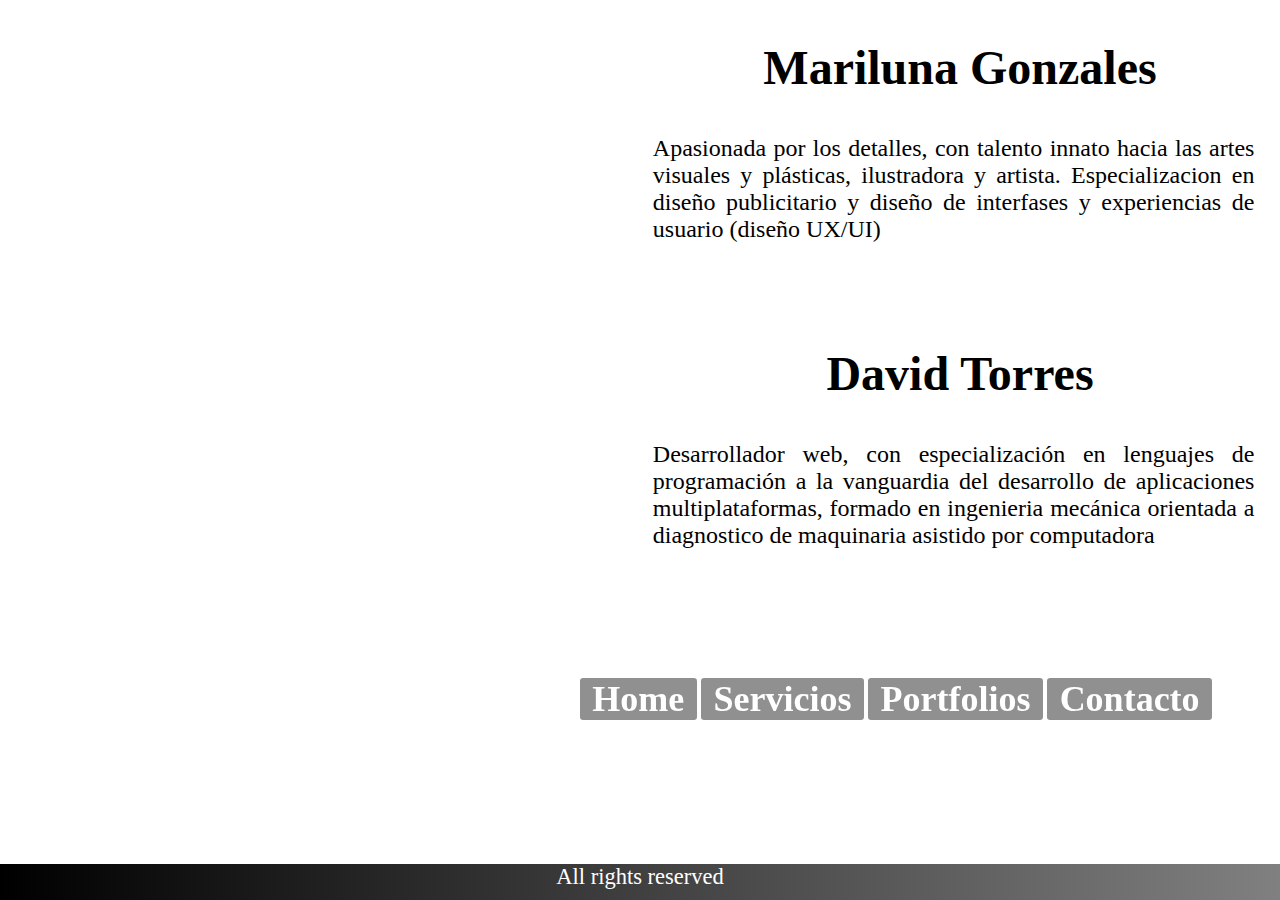
==== Code creators/HTML/Nosotros.html @ ea277364 "subiendo la carpeta con el proyecto a github" ====
<!DOCTYPE html>
<html lang="en">
<head>
    <meta charset="UTF-8">
    <meta http-equiv="X-UA-Compatible" content="IE=edge">
    <meta name="viewport" content="width=device-width, initial-scale=1.0">
    <title>Nosotros</title>
    <link rel="stylesheet" href="https://cdnjs.cloudflare.com/ajax/libs/animate.css/4.1.1/animate.min.css"/> <!-- enlace animaciones wow-->
    <link rel="stylesheet" href="../CSS/Estilo.css">
</head>

<body class="gridNosotros"><!-- clase para generar la grilla-->
   
    <header id="titNosotros" >
        <h1>Nos <br> otr<br>os</h1>
    </header>
    <main>
        <section class="mariluna">
            <h2>Mariluna Gonzales</h2>
            <p>Apasionada por los detalles, con talento innato hacia las artes visuales y plásticas, ilustradora y artista.
            Especializacion en diseño publicitario y diseño de interfases y experiencias de usuario (diseño UX/UI)
            </p>  
        </section>

        <section class="david">
            <h2>David Torres</h2>
            <p>Desarrollador web, con especialización en lenguajes de programación a la vanguardia del desarrollo de aplicaciones multiplataformas, 
            formado en ingenieria mecánica orientada a diagnostico de maquinaria asistido por computadora 
            </p>
    </section>
    </main>
    
    <nav class="navNosotros animate__animated animate__backInUp animate__slow">
        <ul class="lista1">
            <li class="fondoNav"><a href="../index.html" >Home</a> </li>         
            <li class="fondoNav"><a href="./Servicios.html" >Servicios</a></li>
            <li class="fondoNav"><a href="#" >Portfolios</a>
                <ul class="sublista">
                    <li> <a href="./landingpages.html"> landing-pages</a></li>
                    <li> <a href="./ecommerce.html"> E-commerce</a></li>
                    <li> <a href="./webpages.html"> Web-Pages</a></li>
                </ul>
            </li>  
            <li class="fondoNav"><a href="./Contacto.html" >Contacto</a></li> 
        </ul>
    </nav>
    
    <footer class="footerNosotros">
        <p>All rights reserved</p>
    </footer>
</body>
</html>
---- Code creators/CSS/Estilo.css ----
html{
    height: 100%;
}
body{
    min-height: 100%;
    margin:0;
    padding:0;
}


/*---------------------ESTILO PARA SECCION HOME---------------------------------*/

  /*media queries para celulares */
  @media (max-width: 767px)
    { 
        /*#fondohome{
            display:none;
            top: 0;
            left:0;
            z-index: -1;
            width: 100%;
            }*/ /**/


            @media (min-aspect-ratio: 16/9){
                #fondohome{
                  width: 100%;
                  height: auto;
              }  
              }
              
              @media (max-aspect-ratio: 16/9){
                  #fondohome{
                    width: auto;
                    height: 100%;
                }  
                }

        #fondohome{
            position: fixed;
            left: 0;
            top: 0;
            height:100%;
            width: 100%;
            z-index: -1;
            object-fit:cover;
        }

        .home{
            display: flex;
            flex-direction: column;
            align-items: center;
            flex-wrap: wrap;
        }

        .code{
            grid-area: titulo;
            font-family: 'Tenor Sans', sans-serif;
            text-transform: uppercase;
            font-size:550% ;
            letter-spacing: 0.2rem;
            height: fit-content;
            background-color:rgba(14, 13, 13, 0.432);
            border-radius: 1rem;
            width:fit-content;
            color: white;
            margin-top: 5vh;
        }


        .creators{
            font-family: 'Amiri', serif;
            text-align: center;
            font-size: 150%;
            background-color:rgba(14, 13, 13, 0.432);
            border-bottom-left-radius: 1rem;
            border-bottom-right-radius: 1rem;
            width:fit-content;
            color: white;
        }

        .campo{
            font-family: 'Roboto', sans-serif;
            font-size: 170%;
            text-align: center;
            letter-spacing: 0.5rem;
            background-color:rgba(14, 13, 13, 0.432);
            border-radius: 1rem;
            width:fit-content;
            
            color: white;
            margin-top: 10vh;
        }

        nav{
          position: fixed;  
          text-align: center;
          margin-top: 60vh;
          width: 100vw;
          margin-left: 35vw;
          margin-right: 35vw;
          
          
            
        }
        .fondoNav{
            background-color: rgba(8, 8, 8, 0.452);
            height: fit-content;  
            width:30vw;
            margin-bottom: 3vh;
            
         }

        ul.lista1{
            display: flex;
            flex-direction: column;
            flex-wrap: wrap;
            justify-content: space-evenly;
            justify-items: center;
            list-style: none;
            list-style-type: none;
            padding: 0;
            margin: 0;
                               
            
        }

  
        li a{
            font-size: 3.2vh;
            color:white;
            font-weight: bold;
            text-decoration: none;
            width: 10vw;
            list-style-type: none;
            text-align: center;
            margin-left:1vw;
           
            
        }

        .sublista{
            position: absolute;
            display: none;
        }

        .sublista li{
           display: block;
            position: relative;
        }  
        
        .sublista li a{
            line-height: 1.5rem;
            font-size: 1rem;
            background-color: rgba(8, 8, 8, 0.555) ;
           padding-left: 1vw;
           padding-right: 1vw;
        }
        

        ul li:hover ul{
            display: flex;
            flex-direction: column;
            margin-left: 30vw;
            margin-top: -4vh;
            padding-left: 0;
           

            
           
        }

        .sublista a:hover{
            background-color: black;
        }

        footer{
            position: fixed;
            bottom: 0%;
            width: 100%;
            height: fit-content;
            text-align: center;
            color: white;
            background-image: linear-gradient(to right,black,gray);
            font-size: 2.5vh;
        }

    }


    /*media queries para tablets*/
   @media (min-width: 768px)
    { 
              /*#fondohome{
                  display:none;
                  top: 0;
                  left:0;
                  z-index: -1;
                  width: 100%;
                  }*/

                  @media (min-aspect-ratio: 16/9){
                    #fondohome{
                      width: 100%;
                      height: auto;
                  }  
                  }
                  
                  @media (max-aspect-ratio: 16/9){
                      #fondohome{
                        width: auto;
                        height: 100%;
                    }  
                    }
      
              #fondohome{
                  position: fixed;
                  left: 0;
                  top: 0;
                  height:100%;
                  width: 100%;
                  z-index: -1;
                  object-fit:cover;
              }
      
              .home{
                  display: flex;
                  flex-direction: column;
                  align-items:flex-end;
                  flex-wrap: wrap;
              }
      
              .code{
                  grid-area: titulo;
                  font-family: 'Tenor Sans', sans-serif;
                  text-transform: uppercase;
                  font-size:1150% ;
                  letter-spacing: 0.2rem;
                  height: fit-content;
                  background-color:rgba(14, 13, 13, 0.432);
                  border-radius: 1rem;
                  width:fit-content;
                  color: white;
                  margin-top: 5vh;
                  margin-right: 2vw;
              }
      
      
              .creators{
                  font-family: 'Amiri', serif;
                  text-align: center;
                  font-size: 350%;
                  background-color:rgba(14, 13, 13, 0.432);
                  border-radius: 1rem;
                  width:fit-content;
                  color: white;
                  margin-right: 2vw;
                  margin-top: 1vh;
              }
      
              .campo{
                  font-family: 'Roboto', sans-serif;
                  font-size: 450%;
                  text-align: center;
                  letter-spacing: 0.5rem;
                  background-color:rgba(14, 13, 13, 0.432);
                  border-radius: 1rem;
                  width:fit-content;
                  margin-right: 2vw;
                  color: white;
                  margin-top: 3vh;
              }
      
              nav{
                position: fixed;             
                width: 100vw;
                margin-top:75vh ;
                
                  
              }
      
              ul.lista1{
                  display: flex;
                  flex-wrap: wrap;
                  justify-content: space-evenly;
                  list-style: none;
                  list-style-type: none;
                  padding: 0;
                  margin: 0;
                                     
                  
              }
      
      
              .fondoNav{
                  background-color: rgba(8, 8, 8, 0.452);
                  height: fit-content;  
                  width:fit-content;
                  margin-bottom: 3vh;
                
                  
               }
     
              li a{
                  font-size: 3.2vh;
                  color:white;
                  font-weight: bold;
                  text-decoration: none;
                  flex-basis: 2vh;
                  list-style-type:none;
                  padding-left: 1vw;
                  padding-right: 1vw;
                
          
                  
              }
      
              .sublista{
                  position: absolute;
                  display: none;
              }
      
              .sublista li{
                  display: block;
                  background-color: rgba(14, 13, 13, 0.582);
                  position: relative;
                 
                 
              }
      
              ul li:hover ul{
                  display: block;
                  margin-left: 0;
                  padding-left: 0;
                 
                  
                 
              }

              .sublista li a {
                  font-size: 1.5rem;
                  line-height: 2rem;
              }

              .sublista a:hover{
                background-color: black;
            }
      
      
      
              footer{
                  position: fixed;
                  bottom: 0%;
                  width: 100%;
                  height: fit-content;
                  text-align: center;
                  color: white;
                  background-image: linear-gradient(to right,black,gray);
                  font-size: 2.5vh;
                  
              }
      
          }
          
          /*media querie para laptops*/
         @media (min-width: 1024px)
        { 
              /*#fondohome{
                  display:none;
                  top: 0;
                  left:0;
                  z-index: -1;
                  width: 100%;
                  }*/ 

                  @media (min-aspect-ratio: 16/9){
                    #fondohome{
                      width: 100%;
                      height: auto;
                  }  
                  }
                  
                  @media (max-aspect-ratio: 16/9){
                      #fondohome{
                        width: auto;
                        height: 100%;
                    }  
                    }
      
              #fondohome{
                  position: fixed;
                  left: 0;
                  top: 0;
                  height:100%;
                  width: 100%;
                  z-index: -1;
                  object-fit:cover;
              }
      
              .home{
                  display: flex;
                  flex-direction: column;
                  align-items:flex-end;
                  flex-wrap: wrap;
              }
              .code{
                  font-size: 1000%;
                  margin-top: 1vh;
              }

              .creators{
                  font-family: 'Amiri', serif;
                  text-align: center;
                  font-size: 400%;
                  background-color:rgba(14, 13, 13, 0.432);
                  border-bottom-left-radius: 1rem;
                  width:fit-content;
                  color: white;
              }
      
              .campo{
                  font-family: 'Roboto', sans-serif;
                  font-size: 400%;
                  text-align: center;
                  letter-spacing: 0.5rem;
                  background-color:rgba(14, 13, 13, 0.432);
                  border-bottom-left-radius: 1rem;
                  border-top-left-radius: 1rem;
                  width:fit-content;
                  
                  color: white;
                  margin-top: 1vh;
              }
      
              nav{
                width: 100vw;
                position:fixed;
                bottom: 15vh;
                
                  
              }
      
              ul.lista1{
                  display: flex;
                  flex-wrap: wrap;
                  justify-content: space-evenly;
                  list-style: none;
                  list-style-type: none;
                  padding: 0;
                  margin: 0;
                                     
                  
              }
      
      
              .fondoNav{
                  background-color: rgba(8, 8, 8, 0.452);
                  height: fit-content;  
                  width:fit-content;
                  margin-bottom: 3vh;
                  text-align: center;
                  border-radius: 0.2rem;
                
                  
               }
     
              li a{
                  font-size: 4vh;
                  color:white;
                  font-weight: bold;
                  text-decoration: none;
                  list-style-type:none;
                 
                
          
                  
              }
      
              .sublista{
                  position: absolute;
                  display: none;
                  width: 30vw;
                  
                 
              }
      
              .sublista li{
                  
                  background-color: rgba(14, 13, 13, 0.582);
                  position: relative;
                  width: 14.3vw;
                 
                 
              }
      
              .lista1 li:hover ul{
                display: flex;
                flex-direction: column;
      
              }

            .sublista li a {
                  font-size: 1.5rem;
                  width: 10vw;
              }

            .sublista li a:hover {
                background-color: black;
                
            }
      
      
      
                footer{
                  position: fixed;
                  bottom: 0%;
                  width: 100%;
                  height: 4vh;
                  text-align: center;
                  color: white;
                  background-image: linear-gradient(to right,black,gray);
                  font-size: 2.5vh;
                }

                footer p {
                    margin-top: 0;
                    margin-bottom: 0;
                }
      
        }


    /*----------------------------------------------ESTILOS PARA LA SECCION SERVICIOS------------------------------------------*/
    /*media querie para laptos y pantallas de pc standard*/      
          @media (min-width: 1280px )
           {
                .servicios{
                   text-align: center;
                   font-size: 300% ;
                   margin-bottom:0;
                }

                .contFlex{
                    display: flex;
                    flex-direction:row;
                    flex-wrap: wrap;
                    justify-content: space-evenly;
                    
                }
                .contImgDiseno{
                    background-image: url(/IMAGENES/diseño\ grafico.jpeg);
                    background-size: cover;
                    width: 20vw;
                    height: 25vh;
                }

                #disenoGrafico h2{
                    text-align: center;
                    font-size: 200%;
                }

                #disenoGrafico ul{
                    padding-left: 1vw;
                    font-size: 1.3rem;
                }

                .contImgConsult{
                    background-image: url(/IMAGENES/consultoria.jpeg);
                    background-size: cover;
                    width: 20vw;
                    height: 25vh;
                }

                #consultoria p{
                    width: 20vw;
                    text-align: justify;
                    font-size: 1.3rem;
                }
                #consultoria h2{
                    text-align: center;
                    font-size: 200%;
                }

                .contImgWeb{
                    background-image: url(/IMAGENES/prog\ web.jpeg);
                    background-size: cover;
                    width: 20vw;
                    height: 25vh;
                }

                #desarrolloWeb p{
                    width: 20vw;
                    text-align: justify;
                    font-size: 1.3rem;
                }

                #desarrolloWeb h2{
                    text-align: center;
                    font-size: 200%;
                }

                .navServ{
                    position: fixed;
                    margin-bottom: 2vh;
                    margin-top: 0vh;
                }
            }

            @media (min-width: 768px) and (max-width: 1279px )
            {
                 .servicios{
                    text-align: center;
                    font-size: 300% ;
                    margin-bottom:5vh;
                 }
 
                 .contFlex{
                     display: flex;
                     flex-direction:row;
                     flex-wrap: wrap;
                     justify-content: space-evenly;
                     
                 }
                 .contImgDiseno{
                     background-image: url(/IMAGENES/diseño\ grafico.jpeg);
                     background-size: cover;
                     width: 30vw;
                     height: 25vh;
                 }
 
                 #disenoGrafico h2{
                     text-align: center;
                     font-size: 200%;
                 }
 
                 #disenoGrafico ul{
                     padding-left: 1vw;
                     font-size: 1rem;
                 }
 
                 .contImgConsult{
                     background-image: url(/IMAGENES/consultoria.jpeg);
                     background-size: cover;
                     width: 30vw;
                     height: 25vh;
                 }
                 #consultoria{
                     margin-left: 0vw;
                 }
 
                 #consultoria p{
                     width: 30vw;
                     text-align: justify;
                     font-size: 1rem;
                 }
                 #consultoria h2{
                     text-align: center;
                     font-size: 200%;
                     width: 30vw;
                     margin-bottom: 3vh;
                     margin-top: 5vh;
                 }
 
                 .contImgWeb{
                     background-image: url(/IMAGENES/prog\ web.jpeg);
                     background-size: cover;
                     width: 30vw;
                     height: 25vh;
                 }
 
                 #desarrolloWeb p{
                     width: 30vw;
                     text-align: justify;
                     font-size: 1rem;
                 }
 
                 #desarrolloWeb h2{
                     text-align: center;
                     font-size: 200%;
                 }
 
                 .navServ{
                     position: fixed;
                     margin-bottom: 2vh;
                     margin-top: 2vh;
                 }
             }
 /*-------------------------Media querie para moviles en modo vertical-----------------------------------------*/
             @media (max-width: 767px )
             {

                .bodyServ{
                  height: 1400px;
                }
                 
                  .servicios{
                     text-align: center;
                     font-size: 300% ;
                     margin-bottom:5vh;
                  }
  
                  .contFlex{
                      display: flex;
                      flex-direction:column;
                      flex-wrap: nowrap;
                      justify-items: center;
                      
                  }
                  .contImgDiseno{
                      background-image: url(/IMAGENES/diseño\ grafico.jpeg);
                      background-size: cover;
                      width: 95vw;
                      height: 15vh;
                      margin-left: 2.5vw;
                  }
  
                  #disenoGrafico h2{
                      text-align: center;
                      font-size: 200%;
                  }
  
                  #disenoGrafico ul{
                      padding-left: 1vw;
                      font-size: 1rem;
                      text-align: center;
                      list-style: circle;
                  }
  
                  .contImgConsult{
                      background-image: url(/IMAGENES/consultoria.jpeg);
                      background-size: cover;
                      width: 95vw;
                      height: 15vh;
                      margin-left: 2.5vw;
                  }
                  #consultoria{
                      margin-left: 0vw;
                      
                  }
  
                  #consultoria p{
                      width: 95vw;
                      text-align: justify;
                      font-size: 1rem;
                      padding-left: 2vw;
                      padding-right: 1vw;
            
                  }
                  #consultoria h2{
                      text-align: center;
                      font-size: 200%;
                      
                  }
  
                  .contImgWeb{
                      background-image: url(/IMAGENES/prog\ web.jpeg);
                      background-size: cover;
                      width: 95vw;
                      height: 15vh;
                      margin-left: 2.5vw;
                  }
  
                  #desarrolloWeb p{
                      width: 95vw;
                      text-align: justify;
                      font-size: 1rem;
                      margin-bottom: 5vh;
                  }
  
                  #desarrolloWeb h2{
                      text-align: center;
                      font-size: 200%;
                  }

                  .navServ{
                      position: absolute;
                      margin-top:0;
                  }
  
             footer{
                 margin-top: 5vh;
             }     
        }

                /* -------------------Estilo para seccion NOSOTROS------------------------- */
                .gridNosotros{
                    display: grid;
                    
                    grid-template-areas: 
                    "imagen mariluna"
                    "imagen david"
                    "imagen navegador"
                    "imagen footer";
                    grid-template-rows: 40vh 40vh auto 2vh/*15vh 75vh 10vh 4vh;*/;
                    grid-template-columns:50% 50%  /*33vw 33vw 33vw*/;
                    
                
                }
                #titNosotros{
                    grid-area: imagen;
                    background-image: url(/IMAGENES/nosotros.jpeg);
                    background-size:cover;
                    background-repeat: no-repeat;
                    color: white;
                    background-position-x: -12vw;
                    width: 50vw;
                }

                #titNosotros h1{
                    font-size: 500%;
                    text-align: left;
                    margin-left: 2vw;
                }
                
                .mariluna{
                    grid-area: mariluna;
                    height: 30vh;
                    text-align: center;
                    margin-top: 2vh;
                   
                   
                }
        
                .mariluna h2{
                    font-size: 300%;
                }
                .mariluna p{
                    font-size: 150%;
                    text-align: justify;
                    margin: 2vh 2vw 2vh 1vw;
                }

                .david{
                    grid-area:david;
                    height: 30vh;
                    text-align: center;
                   
                }
        
                .david h2{
                    font-size: 300%;
                    margin-top: 4vh;
                }
                
                .david p{
                    font-size:150%;
                    margin:3vh 2vw 2vh 1vw;
                    text-align: justify;
                }

                .navNosotros{
                    grid-area: navegador;
                    margin-top: 1vh;
                    margin-bottom: 2vh;
                    margin-left: 45vw;
                    width: 50vw;
                }

/* <<<<<<<<<<<<<<<<<<<<<<<<<<<<<<<<ESTILO SECCION CONTACTO>>>>>>>>>>>>>>>>>>>>>>>>>>>>>>>>>>>>>>>>>>>> */


.fondoContacto{
   
    background-image: url(/IMAGENES/fondocontacto.jpeg);
    background-size:100% 100%;
    background-repeat: no-repeat;
    position: absolute;
    top:-3.5%; left:0%;bottom: 0%; right: -0.5%;
     }

form{
    text-align: left;
    font-weight: bold;
    width:40,1%;
    height: 80%;
    margin-left: 4%;
    margin-top: 6%;
    color: aliceblue;   
}

.contacTitle{
    position: absolute;
    top: 50%;
    left: 6%;
    font-family: 'Roboto', sans-serif;
    font-size: 400%;
    color: white;
    z-index: 2;
    
}

.contactSubTitle{
    position: absolute;
    top: 67%;
    left: 6.5%;
    font-family: 'Roboto', sans-serif;
    font-size: 160%;
    font-weight: lighter;
    color: white;
    
}

/*estilos para sección PORTFOLIOS*/
    .tituloLP{
    text-align: center;
    margin-bottom: 2vh;
    font-size: 4rem;

    }


    .navPortfolio{
        position: fixed;
        top: 7vh;
    }
    
    .slide1{
        font-size: 2rem;
    }
    .slide2{
        font-size: 2rem;
        color:white;
        background-color: rgba(0, 0, 0, 0.788);
        width: fit-content;
        position: absolute;
        bottom: 6vh;
        left: 26vw;
    }
    .pslide1{
        color:white;
        background-color: rgba(0, 0, 0, 0.788);
        width: fit-content;
        position: absolute;
        bottom: 0vh;
        left: 24vw;
        font-size: 1.5rem;
    }
/*--------------------------carrousel del bootstrap--------------------------------------------------------------*/
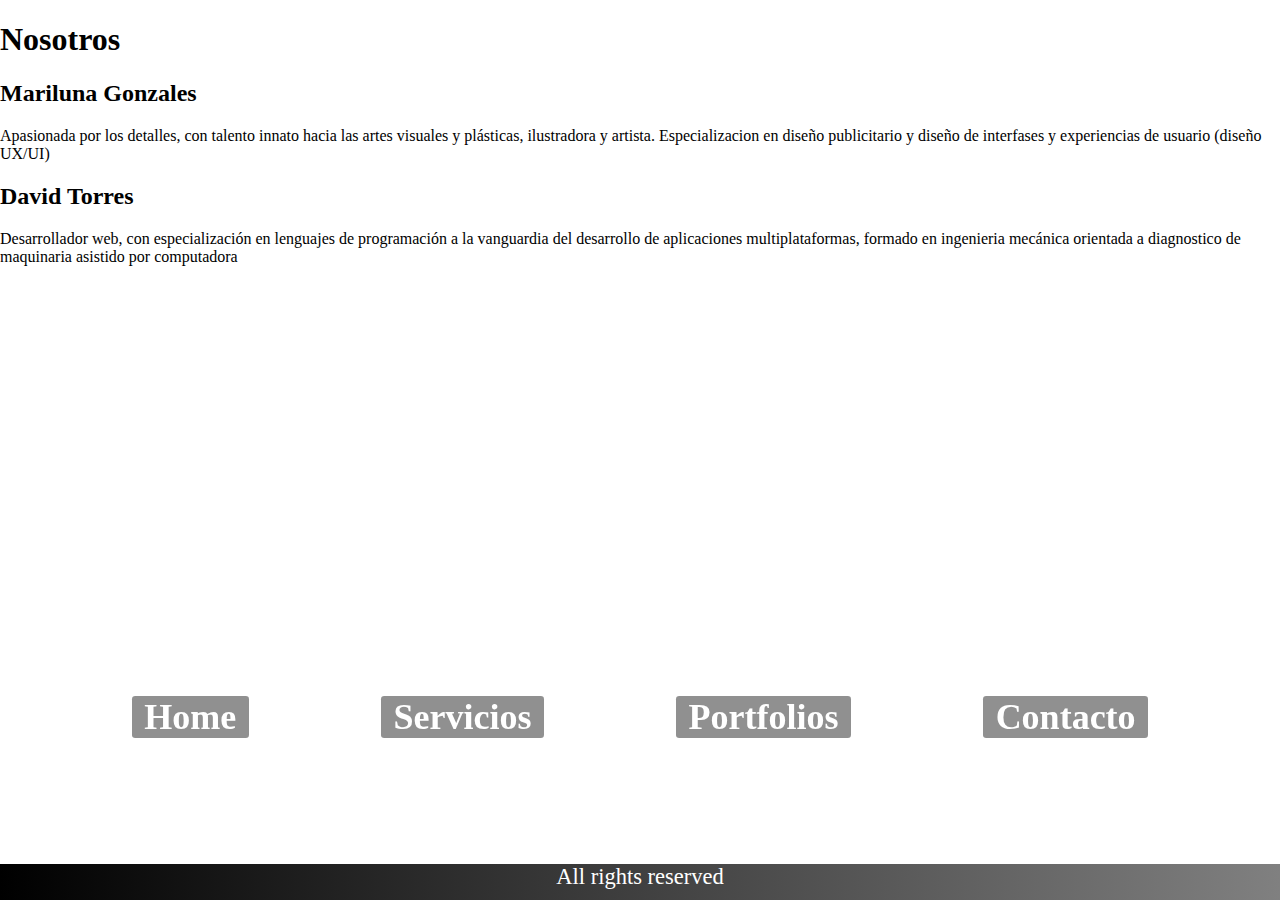
==== commit 644f51fa: "cambie disposicion de titulo Nosotros y empiezo MQ para celualr" ====
--- a/Code creators/HTML/Nosotros.html
+++ b/Code creators/HTML/Nosotros.html
@@ -12,7 +12,7 @@
 <body class="gridNosotros"><!-- clase para generar la grilla-->
    
     <header id="titNosotros" >
-        <h1>Nos <br> otr<br>os</h1>
+        <h1>Nosotros</h1>
     </header>
     <main>
         <section class="mariluna">
--- a/Code creators/CSS/Estilo.css
+++ b/Code creators/CSS/Estilo.css
@@ -783,7 +783,25 @@
         }
 
                 /* -------------------Estilo para seccion NOSOTROS------------------------- */
+               
+            /*media queries para celulares*/
+            @media (max-width: 767px)
+            {
                 .gridNosotros{
+                    display: flex;
+                    flex-wrap: wrap
+
+                }
+                #titNosotros{
+                    font-size: 2rem;
+                }
+
+
+
+            }
+               
+            /*   
+            .gridNosotros{
                     display: grid;
                     
                     grid-template-areas: 
@@ -792,10 +810,10 @@
                     "imagen navegador"
                     "imagen footer";
                     grid-template-rows: 40vh 40vh auto 2vh/*15vh 75vh 10vh 4vh;*/;
-                    grid-template-columns:50% 50%  /*33vw 33vw 33vw*/;
+                  /*  grid-template-columns:50% 50%  /*33vw 33vw 33vw*/;
                     
                 
-                }
+             /*   }
                 #titNosotros{
                     grid-area: imagen;
                     background-image: url(/IMAGENES/nosotros.jpeg);
@@ -848,7 +866,7 @@
                     text-align: justify;
                 }
 
-                .navNosotros{
+             /*   .navNosotros{
                     grid-area: navegador;
                     margin-top: 1vh;
                     margin-bottom: 2vh;
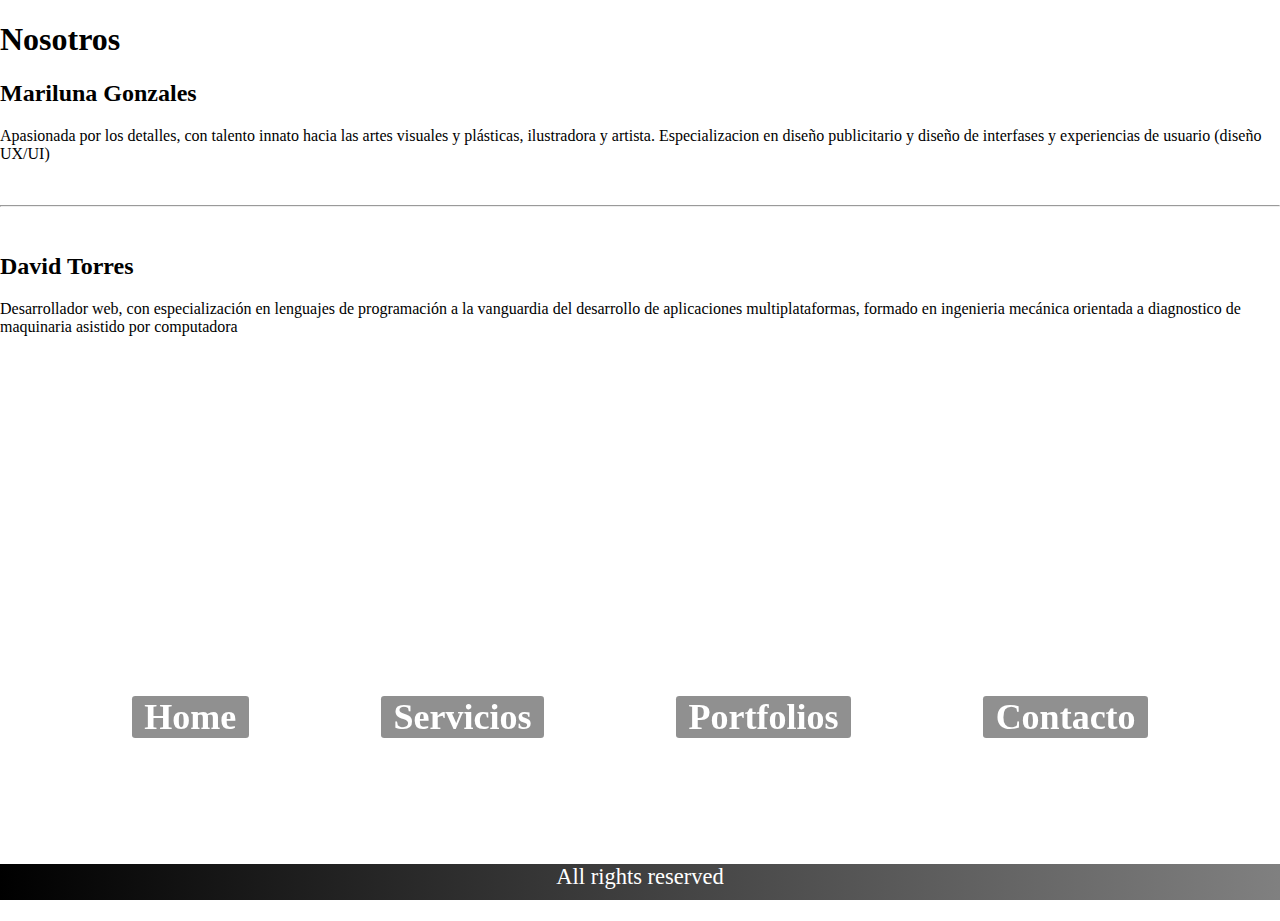
==== commit 2a244800: "cambiando estilo seccion nosotros" ====
--- a/Code creators/HTML/Nosotros.html
+++ b/Code creators/HTML/Nosotros.html
@@ -15,18 +15,25 @@
         <h1>Nosotros</h1>
     </header>
     <main>
+    
+        <div id="imgMariluna"> </div>
         <section class="mariluna">
             <h2>Mariluna Gonzales</h2>
             <p>Apasionada por los detalles, con talento innato hacia las artes visuales y plásticas, ilustradora y artista.
             Especializacion en diseño publicitario y diseño de interfases y experiencias de usuario (diseño UX/UI)
             </p>  
+        <div id="imgMariluna2"> </div> 
+
+    <br> <hr> <br>
+       
         </section>
-
+        <div id="imgDavid"> </div>
         <section class="david">
             <h2>David Torres</h2>
             <p>Desarrollador web, con especialización en lenguajes de programación a la vanguardia del desarrollo de aplicaciones multiplataformas, 
             formado en ingenieria mecánica orientada a diagnostico de maquinaria asistido por computadora 
             </p>
+        <div id="imgDavid2"> </div>    
     </section>
     </main>
     
--- a/Code creators/CSS/Estilo.css
+++ b/Code creators/CSS/Estilo.css
@@ -789,16 +789,47 @@
             {
                 .gridNosotros{
                     display: flex;
+                    flex-direction: column;
                     flex-wrap: wrap
-
-                }
+                    
+                }
+
+                
                 #titNosotros{
                     font-size: 2rem;
-                }
-
-
-
-            }
+                    height:fit-content;
+                    text-align: center;
+                }
+
+                #imgMariluna{
+                    background-image: url(../IMAGENES/imgMariluna.jpg);
+                    height: 30vh;
+                    width: 100vw;
+                    background-size: cover;
+
+                }
+
+                #imgMariluna2{
+                    background-image: url(../IMAGENES/imgMariluna2.jpg);
+                    height: 30vh;
+                    width: 100vw;
+                    background-size: cover;
+                 }
+
+                 #imgDavid{
+                    background-image: url(../IMAGENES/imgDavid.jpg);
+                    height: 30vh;
+                    width: 100vw;
+                    background-size: cover;
+                }
+
+                #imgDavid2{
+                    background-image: url(../IMAGENES/imgDavid2.jpg);
+                    height: 30vh;
+                    width: 100vw;
+                    background-size: cover;
+                }
+
                
             /*   
             .gridNosotros{
@@ -876,7 +907,6 @@
 
 /* <<<<<<<<<<<<<<<<<<<<<<<<<<<<<<<<ESTILO SECCION CONTACTO>>>>>>>>>>>>>>>>>>>>>>>>>>>>>>>>>>>>>>>>>>>> */
 
-
 .fondoContacto{
    
     background-image: url(/IMAGENES/fondocontacto.jpeg);
@@ -884,7 +914,7 @@
     background-repeat: no-repeat;
     position: absolute;
     top:-3.5%; left:0%;bottom: 0%; right: -0.5%;
-     }
+}
 
 form{
     text-align: left;
@@ -952,5 +982,4 @@
         bottom: 0vh;
         left: 24vw;
         font-size: 1.5rem;
-    }
-/*--------------------------carrousel del bootstrap--------------------------------------------------------------*/
+    }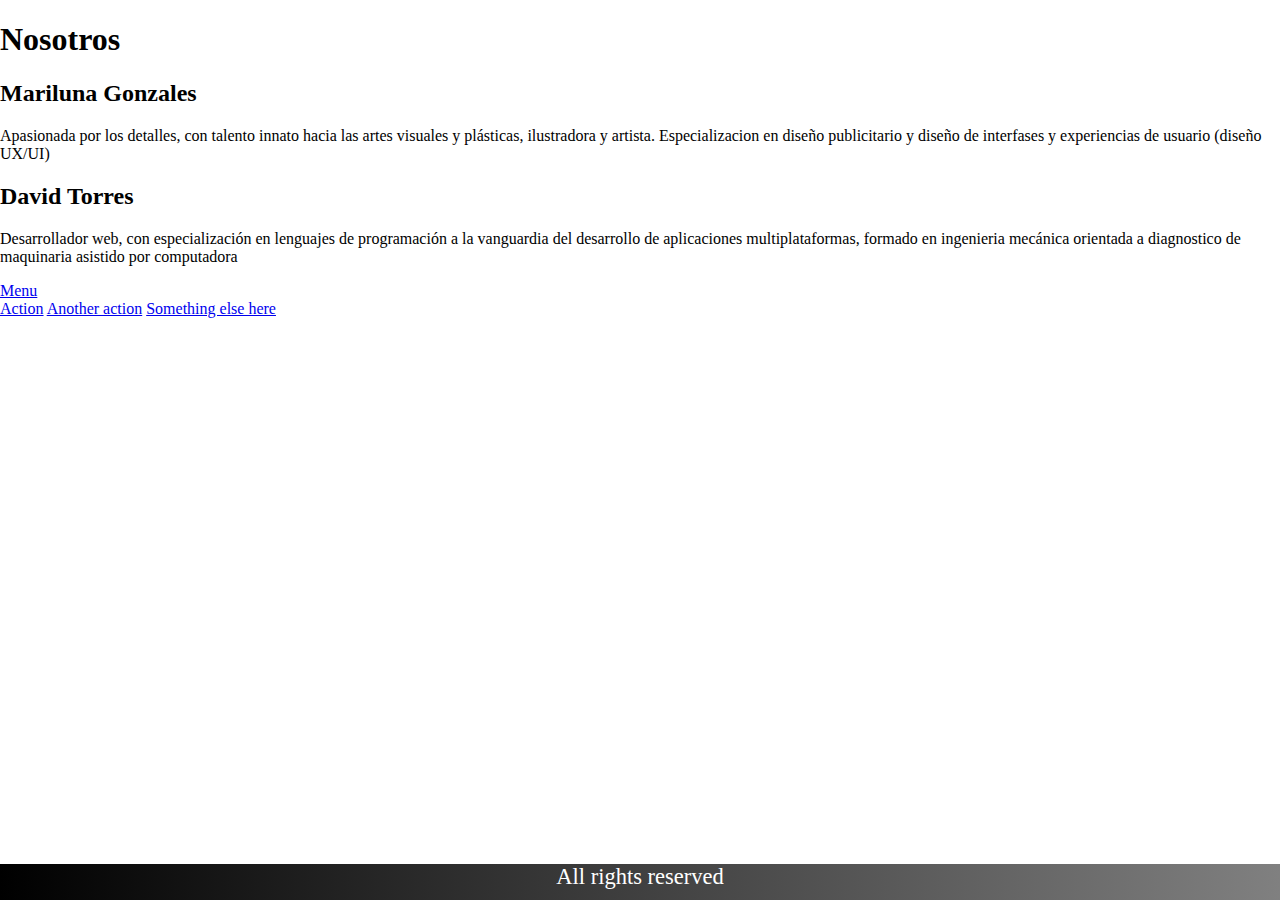
==== commit 0d6ba738: "avance en version movil y agregue menu desplegable" ====
--- a/Code creators/HTML/Nosotros.html
+++ b/Code creators/HTML/Nosotros.html
@@ -6,6 +6,7 @@
     <meta name="viewport" content="width=device-width, initial-scale=1.0">
     <title>Nosotros</title>
     <link rel="stylesheet" href="https://cdnjs.cloudflare.com/ajax/libs/animate.css/4.1.1/animate.min.css"/> <!-- enlace animaciones wow-->
+    <link href="https://cdn.jsdelivr.net/npm/bootstrap@5.0.1/dist/css/bootstrap.min.css" rel="stylesheet" integrity="sha384-+0n0xVW2eSR5OomGNYDnhzAbDsOXxcvSN1TPprVMTNDbiYZCxYbOOl7+AMvyTG2x" crossorigin="anonymous">
     <link rel="stylesheet" href="../CSS/Estilo.css">
 </head>
 
@@ -24,7 +25,7 @@
             </p>  
         <div id="imgMariluna2"> </div> 
 
-    <br> <hr> <br>
+        <div class="divisor"></div>
        
         </section>
         <div id="imgDavid"> </div>
@@ -37,7 +38,7 @@
     </section>
     </main>
     
-    <nav class="navNosotros animate__animated animate__backInUp animate__slow">
+    <!--<nav class="navNosotros animate__animated animate__backInUp animate__slow">
         <ul class="lista1">
             <li class="fondoNav"><a href="../index.html" >Home</a> </li>         
             <li class="fondoNav"><a href="./Servicios.html" >Servicios</a></li>
@@ -50,10 +51,28 @@
             </li>  
             <li class="fondoNav"><a href="./Contacto.html" >Contacto</a></li> 
         </ul>
-    </nav>
+    </nav>-->
+
+    <div class="dropdown">
+        <a class="btn btn-secondary dropdown-toggle" href="#" role="button" id="dropdownMenuLink" data-toggle="dropdown" aria-haspopup="true" aria-expanded="false">
+          Menu
+        </a>
+      
+        <div class="dropdown-menu" aria-labelledby="dropdownMenuLink">
+          <a class="dropdown-item" href="#">Action</a>
+          <a class="dropdown-item" href="#">Another action</a>
+          <a class="dropdown-item" href="#">Something else here</a>
+        </div>
+      </div>
     
     <footer class="footerNosotros">
         <p>All rights reserved</p>
     </footer>
+
+
+
+<script src="https://code.jquery.com/jquery-3.5.1.slim.min.js" integrity="sha384-DfXdz2htPH0lsSSs5nCTpuj/zy4C+OGpamoFVy38MVBnE+IbbVYUew+OrCXaRkfj" crossorigin="anonymous"></script>
+<script src="https://cdn.jsdelivr.net/npm/popper.js@1.16.1/dist/umd/popper.min.js" integrity="sha384-9/reFTGAW83EW2RDu2S0VKaIzap3H66lZH81PoYlFhbGU+6BZp6G7niu735Sk7lN" crossorigin="anonymous"></script>
+<script src="https://cdn.jsdelivr.net/npm/bootstrap@4.6.0/dist/js/bootstrap.min.js" integrity="sha384-+YQ4JLhjyBLPDQt//I+STsc9iw4uQqACwlvpslubQzn4u2UU2UFM80nGisd026JF" crossorigin="anonymous"></script>
 </body>
 </html>--- a/Code creators/CSS/Estilo.css
+++ b/Code creators/CSS/Estilo.css
@@ -796,9 +796,13 @@
 
                 
                 #titNosotros{
-                    font-size: 2rem;
-                    height:fit-content;
-                    text-align: center;
+                    text-align: left;
+                    margin-left: 10vw;
+                    margin-bottom: 3vh;
+                }
+
+                #titNosotros h1{
+                    font-size: 3.2rem;
                 }
 
                 #imgMariluna{
@@ -806,7 +810,12 @@
                     height: 30vh;
                     width: 100vw;
                     background-size: cover;
-
+                    margin-bottom: 3vh;
+
+                }
+
+                .mariluna{
+                    text-align: center;
                 }
 
                 #imgMariluna2{
@@ -814,13 +823,25 @@
                     height: 30vh;
                     width: 100vw;
                     background-size: cover;
-                 }
+                    margin-top: 3vh;
+                 }
+
+                 .divisor{ 
+                     background-color:black;
+                     height: 3rem; 
+                  }
+
 
                  #imgDavid{
                     background-image: url(../IMAGENES/imgDavid.jpg);
                     height: 30vh;
                     width: 100vw;
                     background-size: cover;
+                    margin-bottom: 3vh;
+                }
+
+                .david{
+                    text-align: center;
                 }
 
                 #imgDavid2{
@@ -828,8 +849,18 @@
                     height: 30vh;
                     width: 100vw;
                     background-size: cover;
-                }
-
+                    margin-top: 3vh;
+                    margin-bottom: 8vh;
+                }
+
+                .dropdown{
+                    z-index: 1;
+                    position: fixed;
+                    top: 1.5vh;
+                    right: 1vw;
+                    
+                }
+            }
                
             /*   
             .gridNosotros{
@@ -982,4 +1013,4 @@
         bottom: 0vh;
         left: 24vw;
         font-size: 1.5rem;
-    }+    }
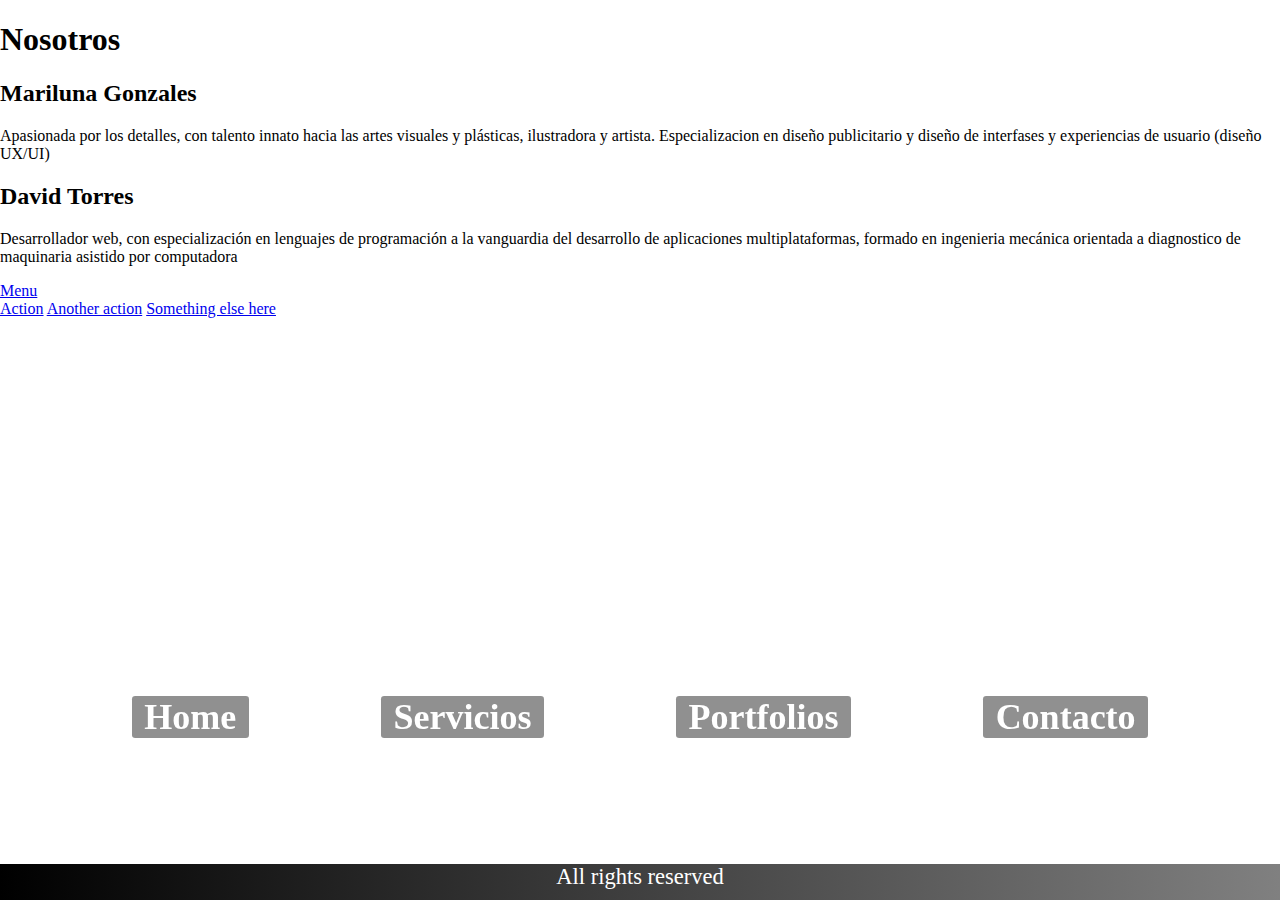
==== commit 7ad7047d: "oculte el menu original en modo movil" ====
--- a/Code creators/HTML/Nosotros.html
+++ b/Code creators/HTML/Nosotros.html
@@ -38,7 +38,7 @@
     </section>
     </main>
     
-    <!--<nav class="navNosotros animate__animated animate__backInUp animate__slow">
+    <nav class="navNosotros animate__animated animate__backInUp animate__slow" class="navOculto">
         <ul class="lista1">
             <li class="fondoNav"><a href="../index.html" >Home</a> </li>         
             <li class="fondoNav"><a href="./Servicios.html" >Servicios</a></li>
@@ -51,7 +51,7 @@
             </li>  
             <li class="fondoNav"><a href="./Contacto.html" >Contacto</a></li> 
         </ul>
-    </nav>-->
+    </nav>
 
     <div class="dropdown">
         <a class="btn btn-secondary dropdown-toggle" href="#" role="button" id="dropdownMenuLink" data-toggle="dropdown" aria-haspopup="true" aria-expanded="false">
--- a/Code creators/CSS/Estilo.css
+++ b/Code creators/CSS/Estilo.css
@@ -93,6 +93,7 @@
         }
 
         nav{
+          
           position: fixed;  
           text-align: center;
           margin-top: 60vh;
@@ -793,8 +794,11 @@
                     flex-wrap: wrap
                     
                 }
-
-                
+                .navNosotros{
+                    display: none;
+                    
+                }
+
                 #titNosotros{
                     text-align: left;
                     margin-left: 10vw;
@@ -854,7 +858,8 @@
                 }
 
                 .dropdown{
-                    z-index: 1;
+                    
+                    
                     position: fixed;
                     top: 1.5vh;
                     right: 1vw;
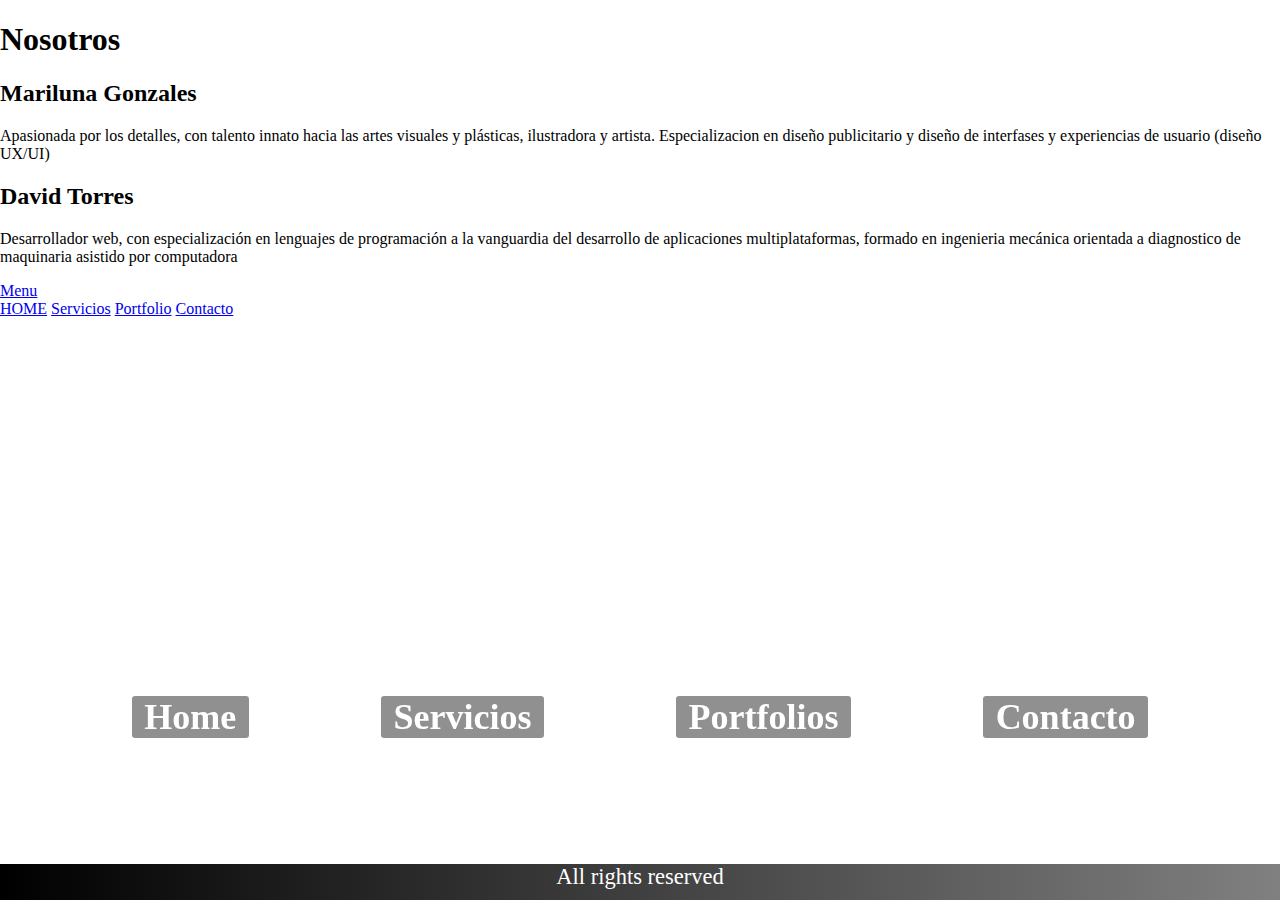
==== commit 4ceeb68c: "acomode tamaño del desplegable" ====
--- a/Code creators/HTML/Nosotros.html
+++ b/Code creators/HTML/Nosotros.html
@@ -37,8 +37,8 @@
         <div id="imgDavid2"> </div>    
     </section>
     </main>
-    
-    <nav class="navNosotros animate__animated animate__backInUp animate__slow" class="navOculto">
+    <!-- navegador para pantallas tablet en adelante-->
+    <nav class="navNosotros animate__animated animate__backInUp animate__slow">
         <ul class="lista1">
             <li class="fondoNav"><a href="../index.html" >Home</a> </li>         
             <li class="fondoNav"><a href="./Servicios.html" >Servicios</a></li>
@@ -53,15 +53,18 @@
         </ul>
     </nav>
 
+    <!-- navegador colapsado para pantallas de celular-->
+
     <div class="dropdown">
         <a class="btn btn-secondary dropdown-toggle" href="#" role="button" id="dropdownMenuLink" data-toggle="dropdown" aria-haspopup="true" aria-expanded="false">
           Menu
         </a>
       
         <div class="dropdown-menu" aria-labelledby="dropdownMenuLink">
-          <a class="dropdown-item" href="#">Action</a>
-          <a class="dropdown-item" href="#">Another action</a>
-          <a class="dropdown-item" href="#">Something else here</a>
+          <a class="dropdown-item" href="../index.html">HOME</a>
+          <a class="dropdown-item" href="./Servicios.html">Servicios</a>
+          <a class="dropdown-item" href="./landingpages.html">Portfolio</a>
+          <a class="dropdown-item" href="./Contacto.html">Contacto</a>
         </div>
       </div>
     
--- a/Code creators/CSS/Estilo.css
+++ b/Code creators/CSS/Estilo.css
@@ -858,12 +858,15 @@
                 }
 
                 .dropdown{
-                    
-                    
                     position: fixed;
                     top: 1.5vh;
                     right: 1vw;
                     
+                }
+                .dropdown-menu{
+                    min-width: 5rem;
+                    text-align: center;
+                    font-weight: bold;
                 }
             }
                
